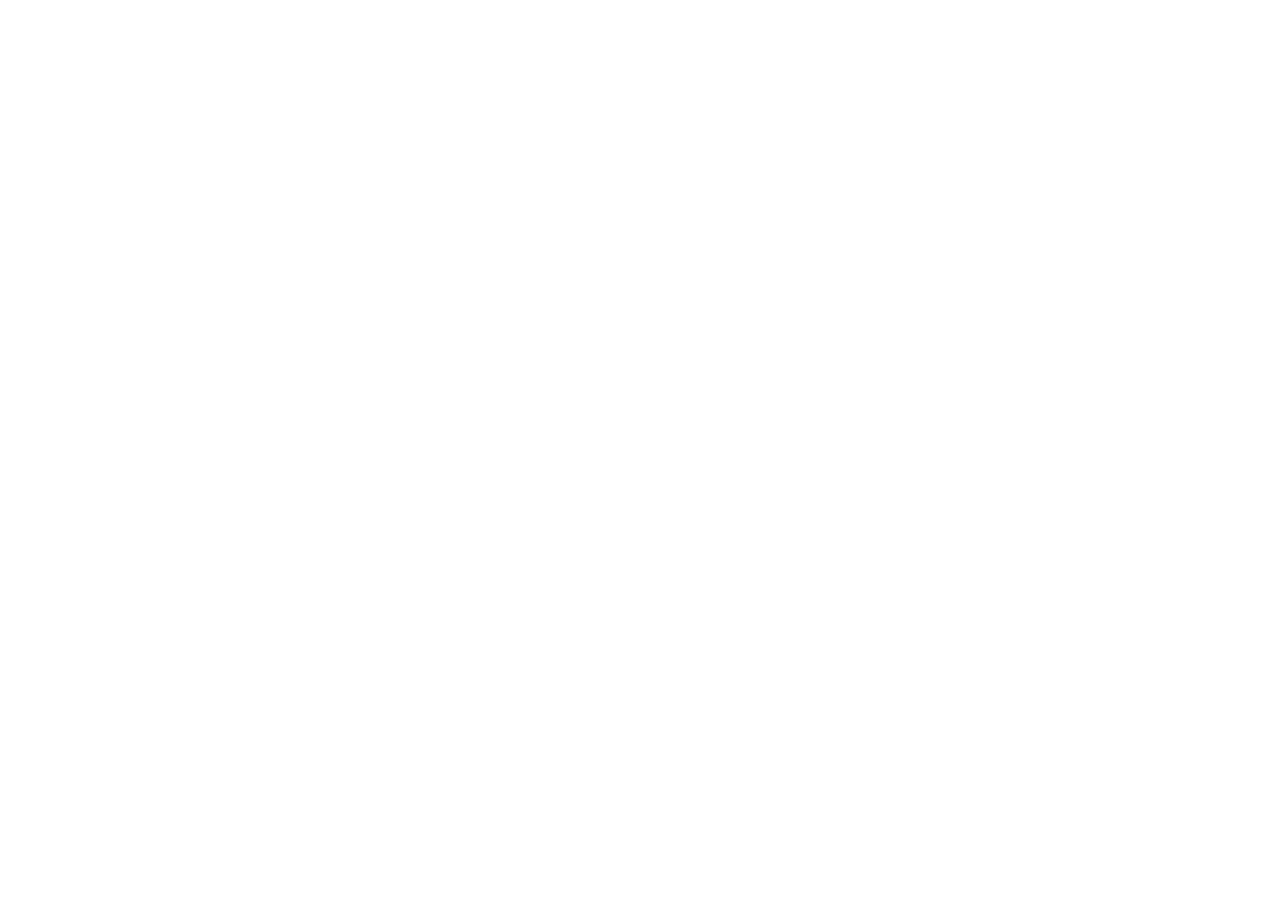
==== second/index.html @ e62201f4 "sending everything over" ====
<!DOCTYPE html>
<html>
<head>
<title>Title of the document</title>
<link rel="stylesheet" type="text/css" href="style.css">
<link rel="stylesheet" type="text/css" href="normalize.css">
</head>

<body>
	

</body>

</html>
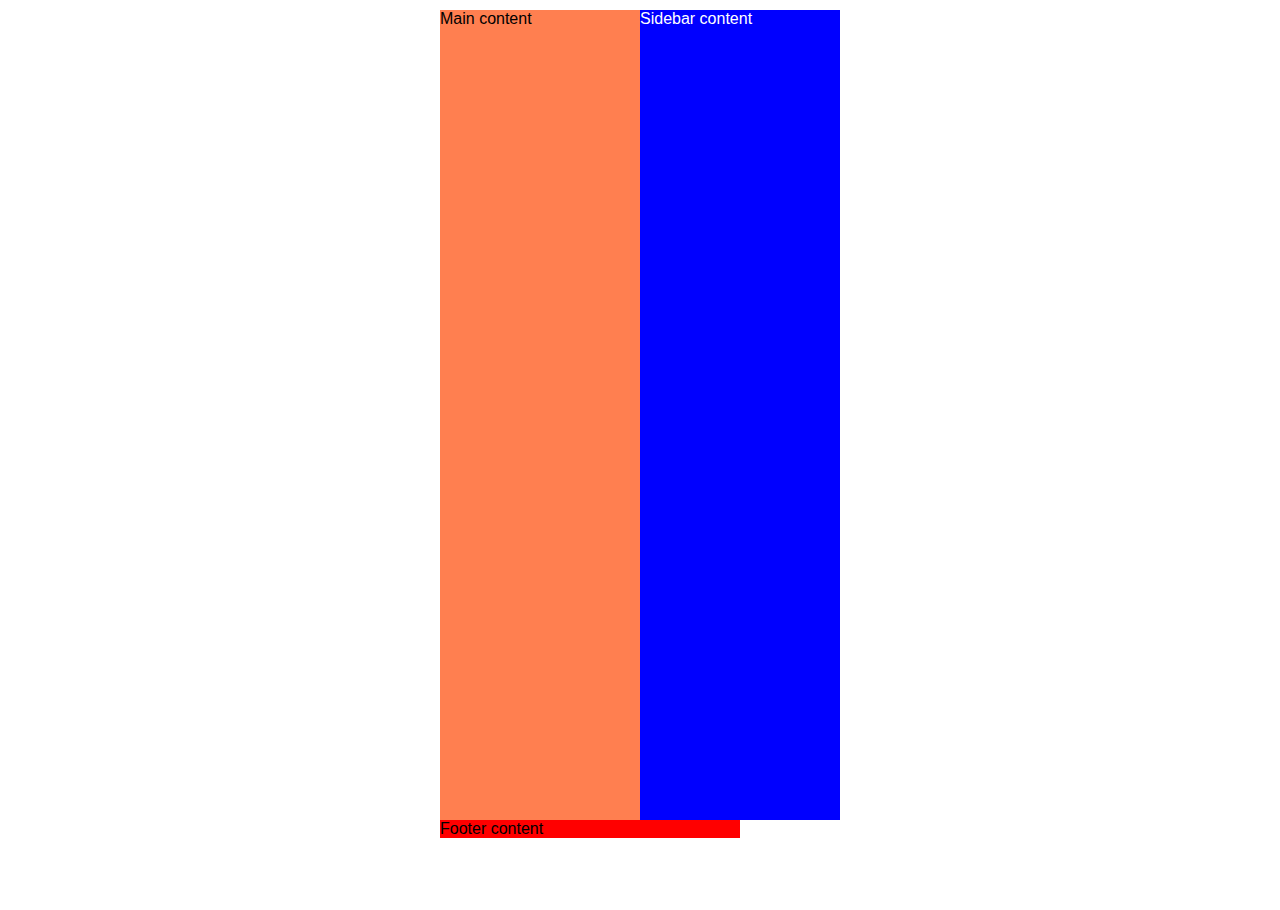
==== commit 6ee9c58c: "first big batch for project commits" ====
--- a/second/index.html
+++ b/second/index.html
@@ -7,7 +7,11 @@
 </head>
 
 <body>
-	
+	<section>
+		<article>Main content</article>
+		<aside>Sidebar content</aside>
+		<footer>Footer content</footer>  
+	</section>
 
 </body>
 
--- a/second/style.css
+++ b/second/style.css
@@ -0,0 +1,31 @@
+html, body {
+  height: 100%;
+}
+section {
+  width: 400px;
+  height: 100%;
+  margin: 10px auto;
+}
+
+article {
+  background-color: coral;
+  width: 50%;
+  height: 90%;
+  float: left;
+}
+
+aside {
+  background-color: blue;
+  width: 50%;
+  height: 90%;
+  color: white;
+  float: right;
+}
+
+footer {
+  background-color: red;
+  width: 75%;
+  height:
+  clear: both;
+}
+
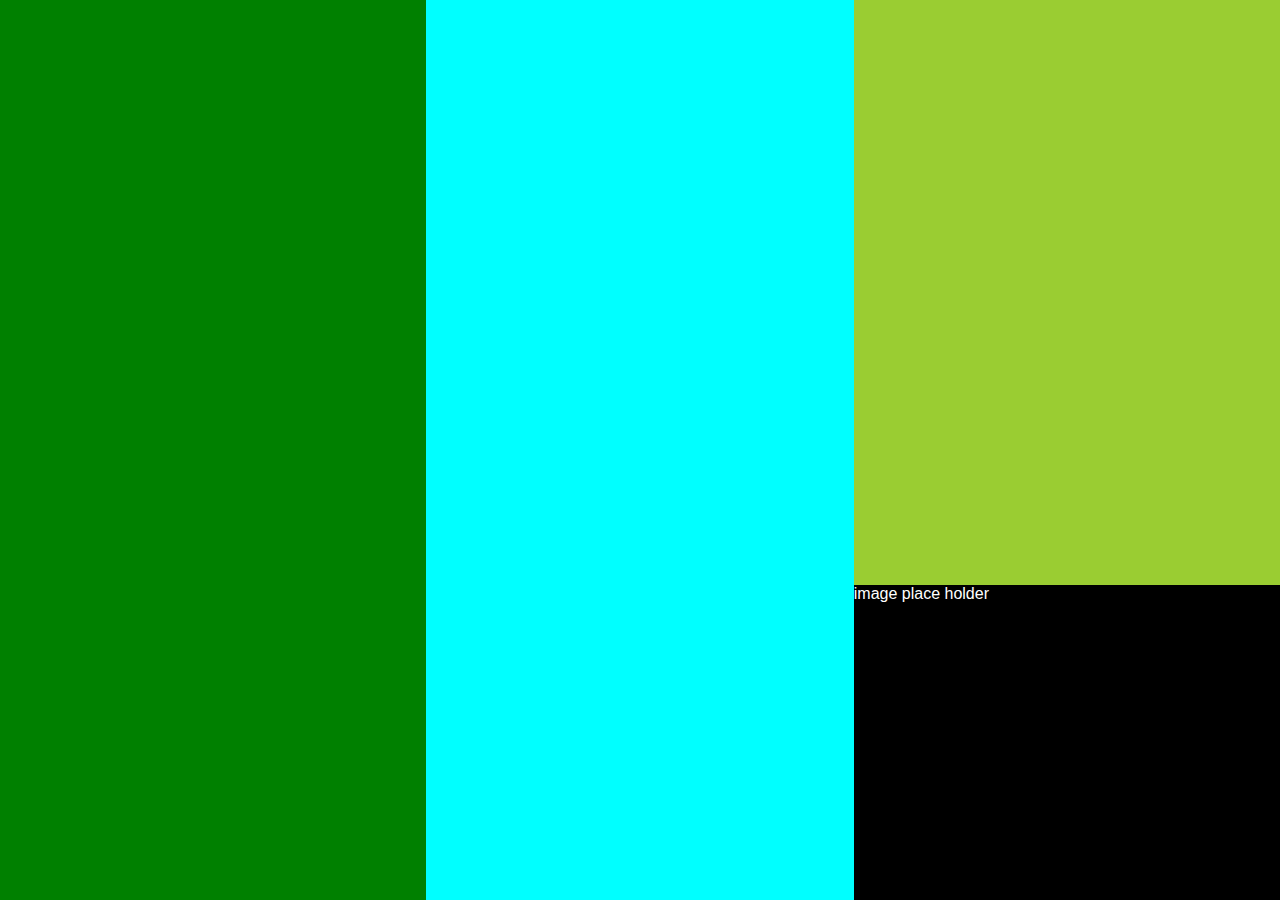
==== commit 755a9d3d: "almost done with problem two" ====
--- a/second/index.html
+++ b/second/index.html
@@ -1,17 +1,21 @@
 <!DOCTYPE html>
 <html>
 <head>
-<title>Title of the document</title>
+<title>Wk1 Day2 Project2</title>
 <link rel="stylesheet" type="text/css" href="style.css">
 <link rel="stylesheet" type="text/css" href="normalize.css">
 </head>
 
 <body>
-	<section>
-		<article>Main content</article>
-		<aside>Sidebar content</aside>
-		<footer>Footer content</footer>  
-	</section>
+<div class="container">
+   <div class="column-center"></div>
+   <div class="column-left"></div>
+   <div class="column-right">
+       <div class="image">image place holder</div>
+   </div>
+</div>
+
+
 
 </body>
 
--- a/second/style.css
+++ b/second/style.css
@@ -1,31 +1,39 @@
 html, body {
   height: 100%;
+  color: white;
 }
-section {
-  width: 400px;
+.container {
+  width: 100%;
   height: 100%;
-  margin: 10px auto;
 }
 
-article {
-  background-color: coral;
-  width: 50%;
-  height: 90%;
-  float: left;
+
+.column-left { 
+  height: 100%;
+  float: left; 
+  width: 33.3%; 
+  background-color: green;
+  }
+  
+.column-right { 
+  height: 100%;
+  float: right; 
+  position: relative;
+  width: 33.3%; 
+  background-color: yellowgreen;
+ }
+
+.column-center { 
+  height: 100%;
+  display: inline-block;
+  width: 33.4%; 
+  background-color: aqua;
+ }
+
+.image {
+  background-color: black;
+  position: absolute;
+  height: 35%;
+  width: 100%;
+  bottom: 0;
 }
-
-aside {
-  background-color: blue;
-  width: 50%;
-  height: 90%;
-  color: white;
-  float: right;
-}
-
-footer {
-  background-color: red;
-  width: 75%;
-  height:
-  clear: both;
-}
-
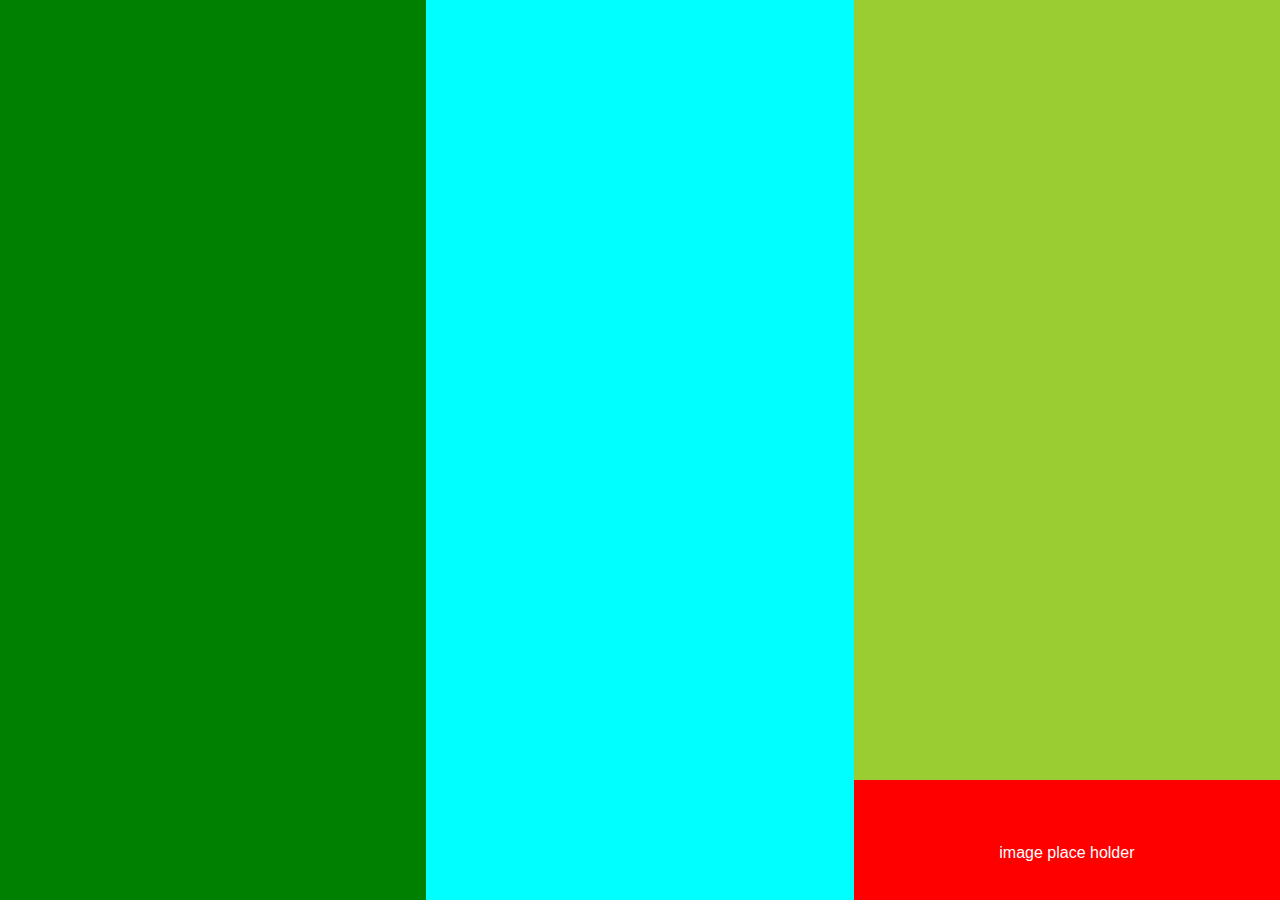
==== commit 04d7701c: "a few final revisions to project two for day 2 - which is now done" ====
--- a/second/index.html
+++ b/second/index.html
@@ -11,7 +11,7 @@
    <div class="column-center"></div>
    <div class="column-left"></div>
    <div class="column-right">
-       <div class="image">image place holder</div>
+       <div class="image"><p>image place holder</p></div>
    </div>
 </div>
 
--- a/second/style.css
+++ b/second/style.css
@@ -8,12 +8,6 @@
 }
 
 
-.column-left { 
-  height: 100%;
-  float: left; 
-  width: 33.3%; 
-  background-color: green;
-  }
   
 .column-right { 
   height: 100%;
@@ -23,6 +17,13 @@
   background-color: yellowgreen;
  }
 
+.column-left { 
+  height: 100%;
+  float: left; 
+  width: 33.3%; 
+  background-color: green;
+  }
+
 .column-center { 
   height: 100%;
   display: inline-block;
@@ -31,9 +32,17 @@
  }
 
 .image {
-  background-color: black;
+  background-color: red;
   position: absolute;
-  height: 35%;
+  height: 120px;
   width: 100%;
   bottom: 0;
+  
 }
+
+p {
+  position: relative;
+  text-align: center;
+  top: 40% ;
+ 
+}